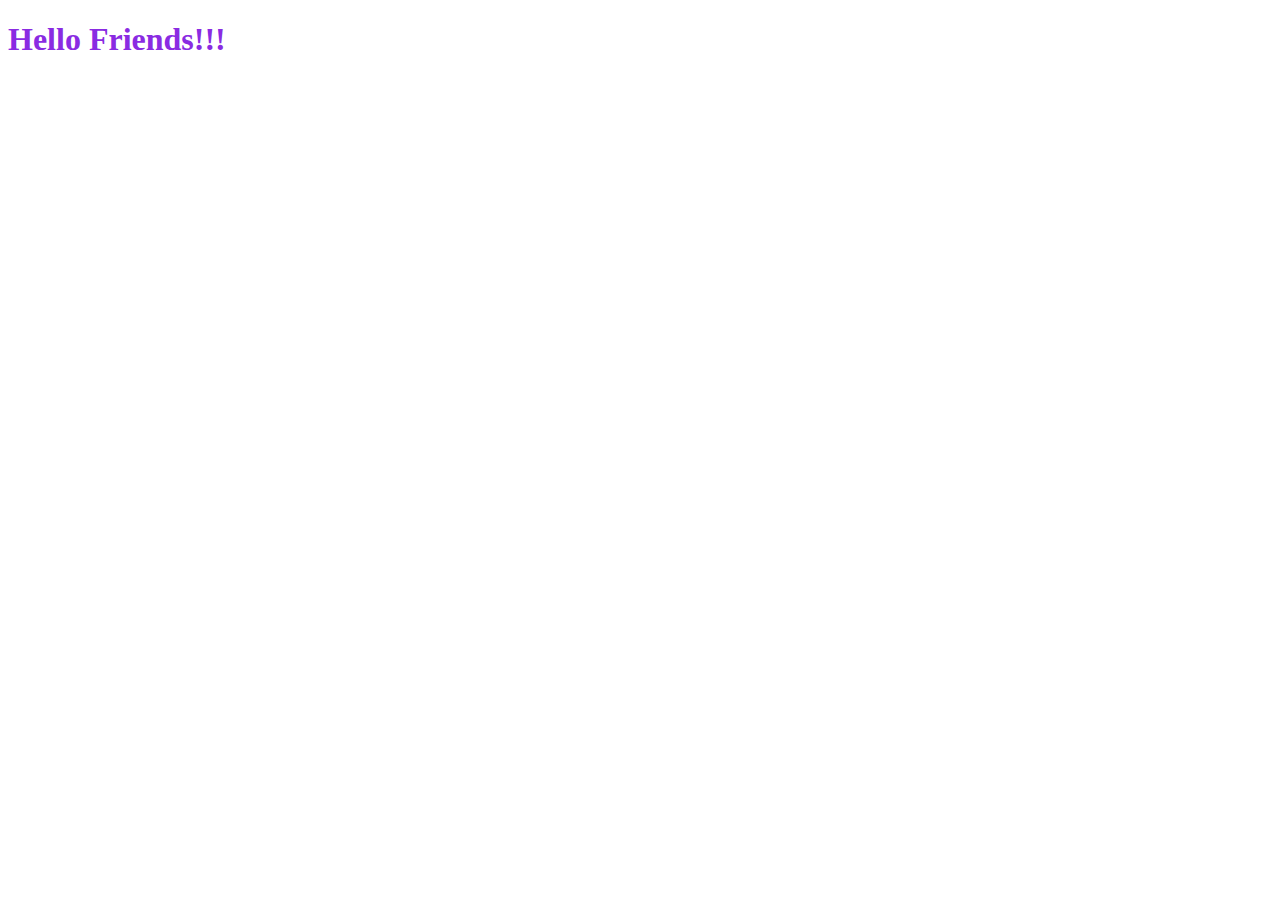
==== index.html @ 91799341 "Created Initial Files" ====
<!DOCTYPE html>
<html lang="en">
<head>
    <meta charset="UTF-8">
    <meta http-equiv="X-UA-Compatible" content="IE=edge">
    <meta name="viewport" content="width=device-width, initial-scale=1.0">
    <title>Document</title>
    <link rel="stylesheet" href="src/styles.css">
</head>
<body>
    <h1>Hello Friends!!!</h1>
</body>
</html>
---- src/styles.css ----
h1 {
  color: blueviolet;
}
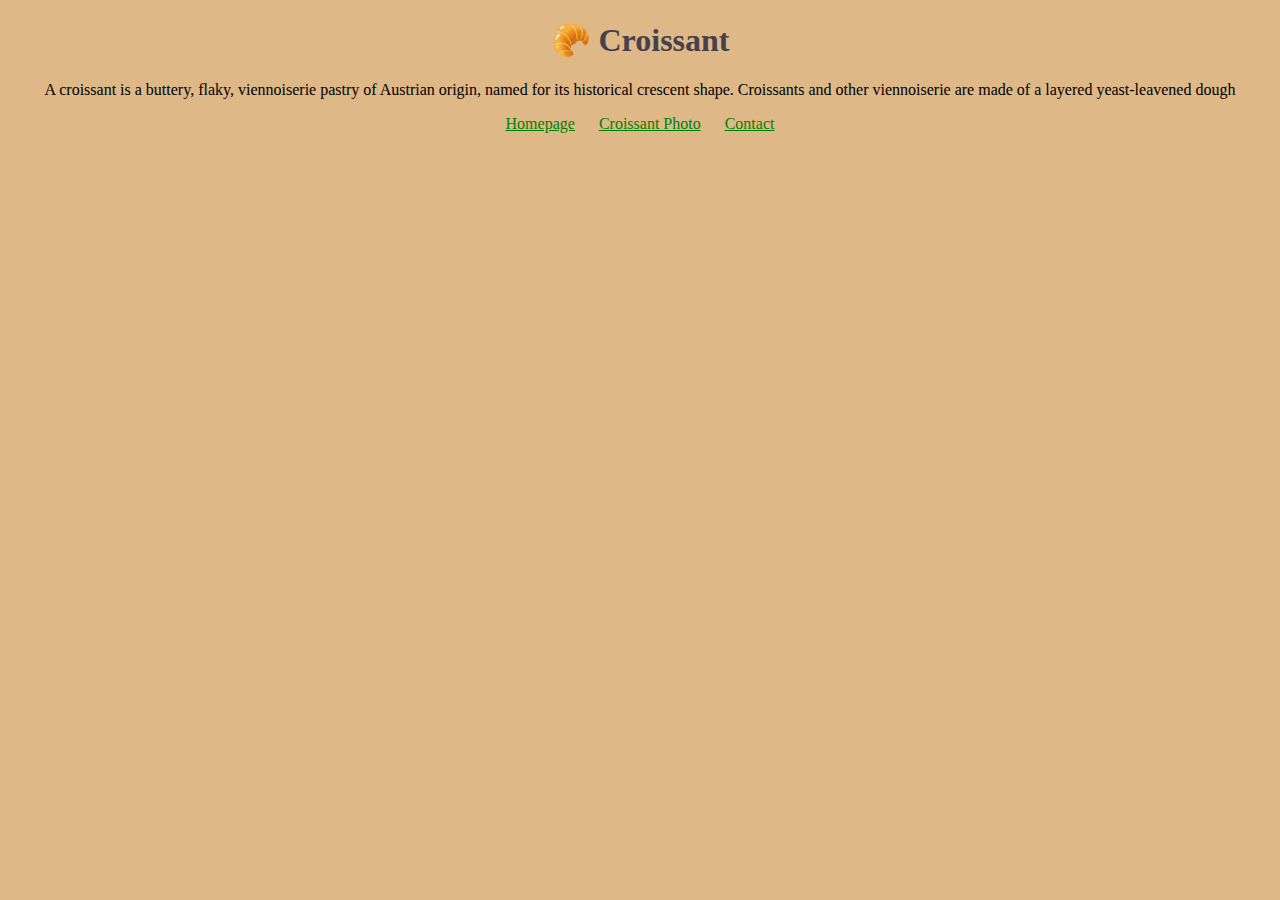
==== commit 9752618f: "Created Home Page" ====
--- a/index.html
+++ b/index.html
@@ -8,6 +8,13 @@
     <link rel="stylesheet" href="src/styles.css">
 </head>
 <body>
-    <h1>Hello Friends!!!</h1>
+    <h1>🥐 Croissant</h1>
+    <p>A croissant is a buttery, flaky, viennoiserie pastry of Austrian origin, named for its historical crescent shape.
+    Croissants and other viennoiserie are made of a layered yeast-leavened dough </p>
+    <footer>
+        <a href="/">Homepage</a>
+        <a href="/photo.html">Croissant Photo</a>
+        <a href="/contact.html">Contact</a>
+    </footer>
 </body>
 </html>--- a/src/styles.css
+++ b/src/styles.css
@@ -1,3 +1,20 @@
+body {
+  background-color: burlywood;
+}
+
+p {
+  text-align: center;
+}
 h1 {
-  color: blueviolet;
+  text-align: center;
+  color: rgb(71, 65, 77);
 }
+
+footer {
+  text-align: center;
+}
+
+footer a {
+  margin: 0 10px;
+  color: green;
+}
